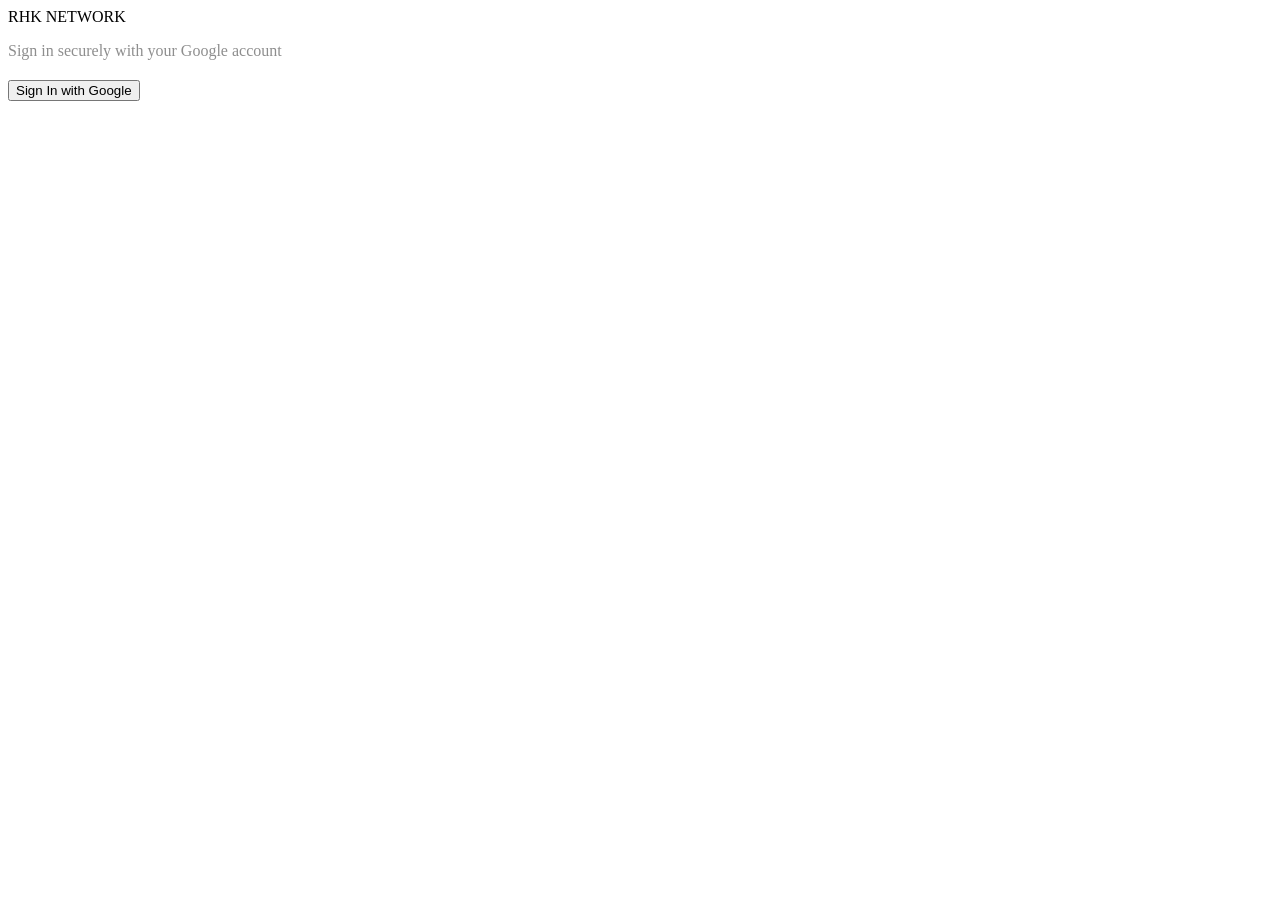
==== rhk-app/index.html @ 4708fb1f "Rename index.html to rhk-app/index.html" ====
<!DOCTYPE html>
<html lang="en">
<head>
  <meta charset="UTF-8">
  <title>RHK - Welcome</title>
  <link rel="stylesheet" href="css/style.css">
</head>
<body>
  <div class="auth-container">
    <div class="auth-box">
      <div class="rhk-logo">RHK NETWORK</div>
      <p style="margin-bottom: 20px; color: #8e8e8e;">Sign in securely with your Google account</p>
      <button id="googleLoginBtn" class="google-btn">
        Sign In with Google
      </button>
    </div>
  </div>

  <script type="module" src="js/auth.js"></script>
</body>
</html>
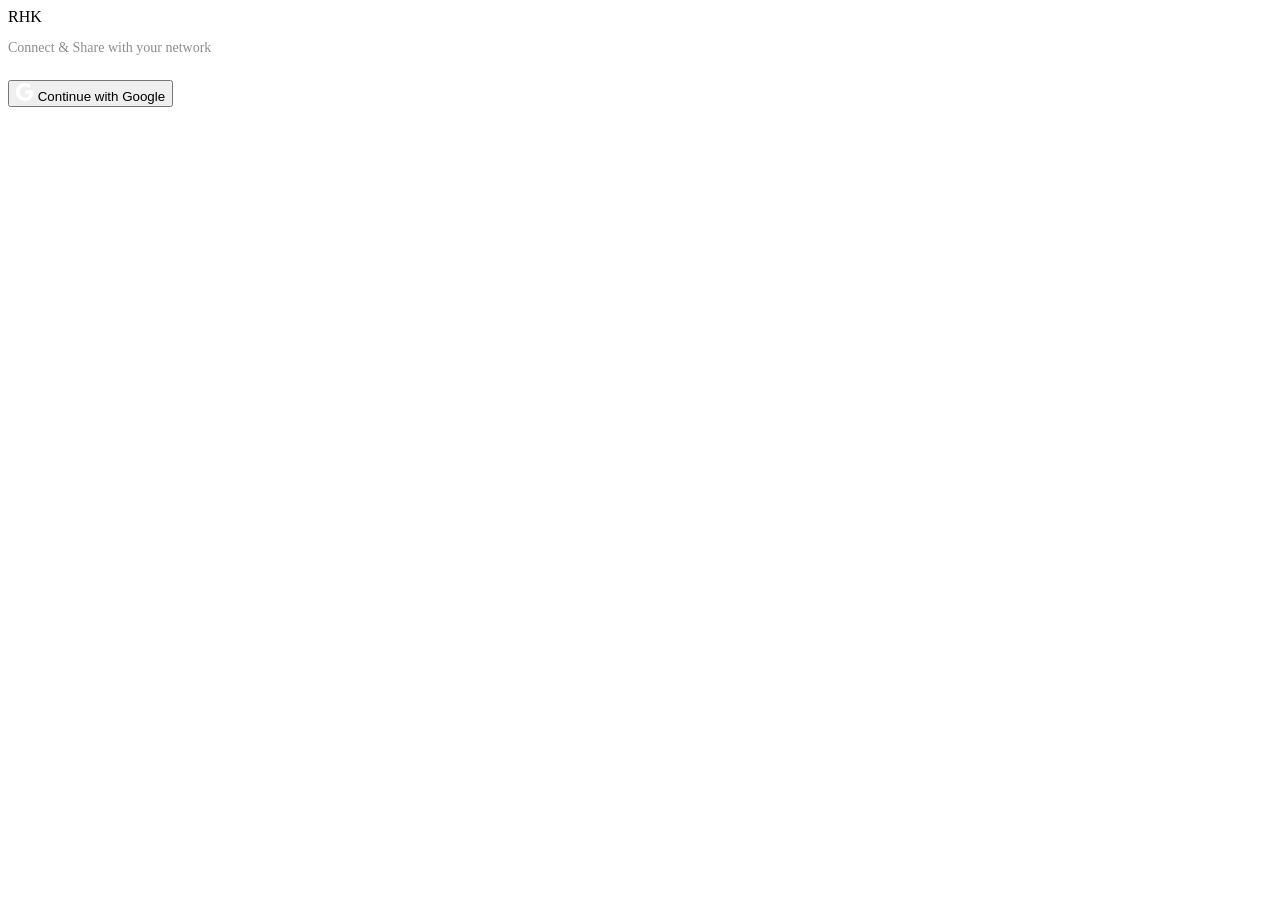
==== commit 3022f8e3: "Update index.html" ====
--- a/rhk-app/index.html
+++ b/rhk-app/index.html
@@ -2,16 +2,18 @@
 <html lang="en">
 <head>
   <meta charset="UTF-8">
-  <title>RHK - Welcome</title>
+  <meta name="viewport" content="width=device-width, initial-scale=1.0">
+  <title>RHK - Sign In</title>
   <link rel="stylesheet" href="css/style.css">
 </head>
 <body>
   <div class="auth-container">
     <div class="auth-box">
-      <div class="rhk-logo">RHK NETWORK</div>
-      <p style="margin-bottom: 20px; color: #8e8e8e;">Sign in securely with your Google account</p>
+      <div class="rhk-logo">RHK</div>
+      <p style="margin-bottom: 24px; color: #8e8e8e; font-size: 14px;">Connect & Share with your network</p>
       <button id="googleLoginBtn" class="google-btn">
-        Sign In with Google
+        <svg width="18" height="18" viewBox="0 0 18 18"><path fill="#fff" d="M17.64 9.2c0-.63-.06-1.25-.16-1.84H9v3.49h4.84c-.21 1.12-.84 2.07-1.78 2.71v2.25h2.87c1.68-1.55 2.71-3.83 2.71-6.61z"/><path fill="#fff" d="M9 18c2.43 0 4.47-.8 5.96-2.18l-2.87-2.25c-.81.54-1.85.86-3.09.86-2.37 0-4.38-1.6-5.1-3.75H.9v2.33C2.39 15.98 5.43 18 9 18z"/><path fill="#fff" d="M3.9 10.68c-.19-.54-.3-1.12-.3-1.72s.11-1.18.3-1.72V4.91H.9C.33 6.05 0 7.48 0 9s.33 2.95.9 4.09l3-2.41z"/><path fill="#fff" d="M9 3.58c1.32 0 2.5.45 3.44 1.35l2.58-2.58C13.47.89 11.43 0 9 0 5.43 0 2.39 2.02.9 4.91l3 2.41c.72-2.15 2.73-3.74 5.1-3.74z"/></svg>
+        Continue with Google
       </button>
     </div>
   </div>
@@ -19,4 +21,3 @@
   <script type="module" src="js/auth.js"></script>
 </body>
 </html>
-
